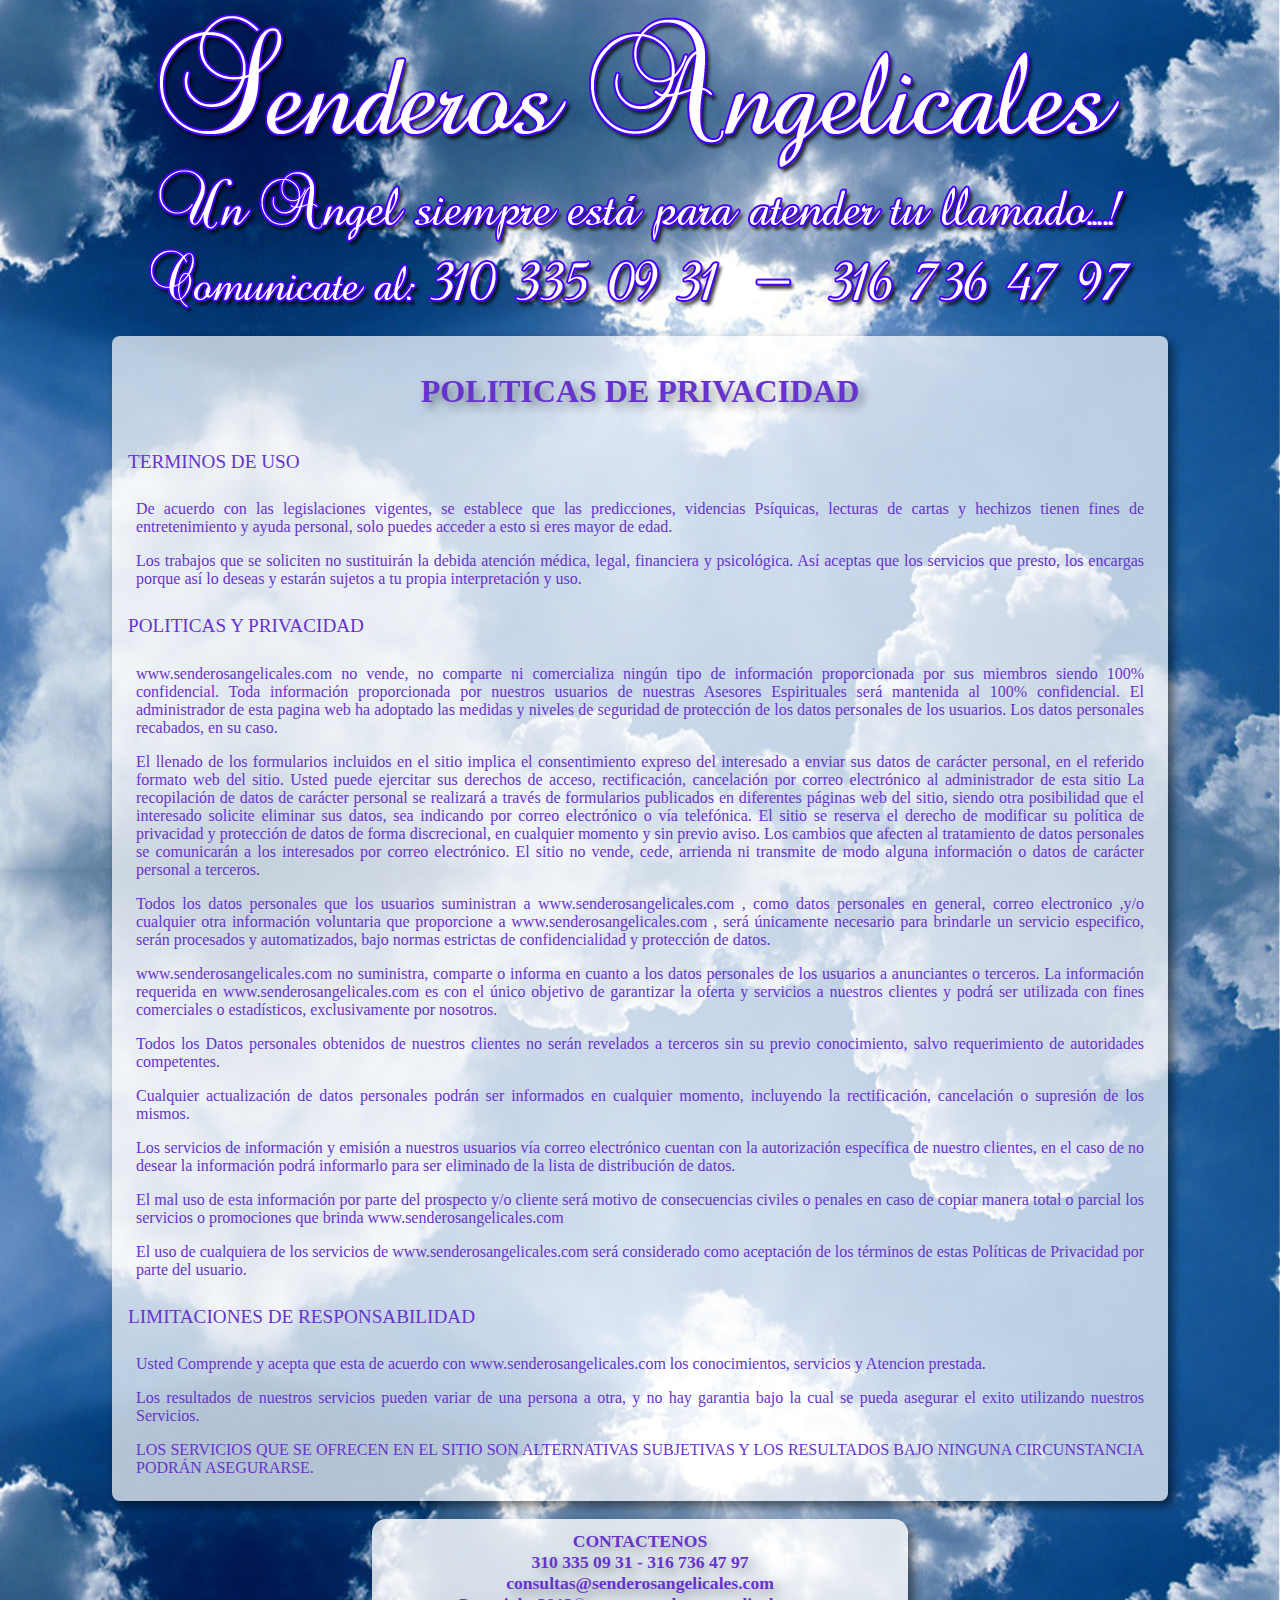
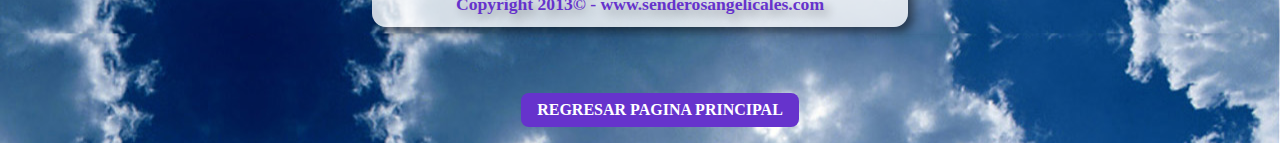
==== politicas.html @ 32af1276 "Descripcion de servicios terminada" ====
<!DOCTYPE html>
<html lang="es">
<head>
	<meta charset ="utf-8" />
	<title>Senderos Angelicales, Amarres de Amor, regreso del ser amado, infidelidad, conjuros de amor, uniones del mismo sexo, lectura tarot angelical, limpiezas espirituales, hechizos de amor, consagracion de parejas, prosperidad economica, Amor angelical,</title>
	<link rel="stylesheet" href="normalize.css" />
	<link rel="stylesheet" href="estilos.css" />
	<script src="codiguito.js"></script>
</head>
<body>
	<header>
		
	</header>
	<section id="politicas">
		<h1>POLITICAS DE PRIVACIDAD</h1>
		<h2>TERMINOS DE USO</h2>
			<p>De acuerdo con las legislaciones vigentes, se establece que las predicciones, videncias Psíquicas, lecturas de cartas y hechizos tienen fines de entretenimiento y ayuda personal, solo puedes acceder a esto si eres mayor de edad.</p>
			<p>Los trabajos que se soliciten no sustituirán la debida atención médica, legal, financiera y psicológica. Así aceptas que los servicios que presto, los encargas porque así lo deseas y estarán sujetos a tu propia interpretación y uso.</p>
 
		<h2>POLITICAS Y PRIVACIDAD</h2>
			<p>www.senderosangelicales.com no vende, no comparte ni comercializa ningún tipo de información proporcionada por sus miembros siendo 100% confidencial. Toda información proporcionada por nuestros usuarios de nuestras Asesores Espirituales será mantenida al 100% confidencial. El administrador de esta pagina web ha adoptado las medidas y niveles de seguridad de protección de los datos personales de los usuarios. Los datos personales recabados, en su caso.</p>
			<p>El llenado de los formularios incluidos en el sitio implica el consentimiento expreso del interesado a enviar sus datos de carácter personal, en el referido formato web del sitio. Usted puede ejercitar sus derechos de acceso, rectificación, cancelación por correo electrónico al administrador de esta sitio La recopilación de datos de carácter personal se realizará a través de formularios publicados en diferentes páginas web del sitio, siendo otra posibilidad que el interesado solicite eliminar sus datos, sea indicando por correo electrónico o vía telefónica. El sitio se reserva el derecho de modificar su política de privacidad y protección de datos de forma discrecional, en cualquier momento y sin previo aviso. Los cambios que afecten al tratamiento de datos personales se comunicarán a los interesados por correo electrónico. El sitio no vende, cede, arrienda ni transmite de modo alguna información o datos de carácter personal a terceros.</p>
			<p>Todos los datos personales que los usuarios suministran a www.senderosangelicales.com , como datos personales en general, correo electronico ,y/o cualquier otra información voluntaria que proporcione a www.senderosangelicales.com , será únicamente necesario para brindarle un servicio especifico, serán procesados y automatizados, bajo normas estrictas de confidencialidad y protección de datos.</p>
			<p>www.senderosangelicales.com no suministra, comparte o informa en cuanto a los datos personales de los usuarios a anunciantes o terceros.
			La información requerida en www.senderosangelicales.com es con el único objetivo de garantizar la oferta y servicios a nuestros clientes y podrá ser utilizada con fines comerciales o estadísticos, exclusivamente por nosotros.</p>
			<p>Todos los Datos personales obtenidos de nuestros clientes no serán revelados a terceros sin su previo conocimiento, salvo requerimiento de autoridades competentes.</p>
			<p>Cualquier actualización de datos personales podrán ser informados en cualquier momento, incluyendo la rectificación, cancelación o supresión de los mismos.</p>

			<p>Los servicios de información y emisión a nuestros usuarios vía correo electrónico cuentan con la autorización específica de nuestro clientes, en el caso de no desear la información podrá informarlo para ser eliminado de la lista de distribución de datos.</p>
			<p>El mal uso de esta información por parte del prospecto y/o cliente será motivo de consecuencias civiles o penales en caso de copiar manera total o parcial los servicios o promociones que brinda www.senderosangelicales.com</p>
			<p>El uso de cualquiera de los servicios de www.senderosangelicales.com será considerado como aceptación de los términos de estas Políticas de Privacidad por parte del usuario.</p>

		<h2>LIMITACIONES DE RESPONSABILIDAD</h2>
			<p>Usted Comprende y acepta que esta de acuerdo con www.senderosangelicales.com los conocimientos, servicios y Atencion prestada.</p>
			<p>Los resultados de nuestros servicios pueden variar de una persona a otra, y no hay garantia bajo la cual se pueda asegurar el exito utilizando nuestros Servicios.</p>
			<p>LOS SERVICIOS QUE SE OFRECEN EN EL SITIO SON ALTERNATIVAS SUBJETIVAS Y LOS RESULTADOS BAJO NINGUNA CIRCUNSTANCIA PODRÁN ASEGURARSE.</p>
	</section>
	<section>
    <article id="contacto">
      CONTACTENOS</br>
      310 335 09 31 - 316 736 47 97</br>
      consultas@senderosangelicales.com</br>
      Copyright 2013© - www.senderosangelicales.com
    </article>
  </section>
	<nav>
		<ul>
			<li><a href="index.htm" id="link">REGRESAR PAGINA PRINCIPAL</a></li>
		</ul>
	</nav>
</body>
</html>
---- estilos.css ----
body 
{
	background: url("imagenes/fondos/fondo.jpg") 100%;
	font-family: verdana;
	font-size: 16px;
	text-align: center;
}

header
{
	background: url("imagenes/fondos/logo.png") no-repeat center;
	/*-size: 800px, 100px 100px;
	box-shadow: rgba(0,0,0,0.7) 0px 5px 10px;*/
	margin: 0 0 1em 0;
	padding: 10em 0;
	width: 100%;
}

h1
{
	font-size: 2em;
	/*margin: 6em 0 0 0;*/
	text-shadow: rgba(0,0,0,0.4) 5px 5px 10px;
}

h2
{
	font-size: 1.2em;
	font-weight: normal;
	text-align: left;
	padding: 1em 0;
	margin:0;
}

#servicios, #imgPrincipal, #ffmm, #texto, #item, #contacto, #politicas
{
	display: inline-block;
	vertical-align: top;

}

#servicios
{
	background: rgba(255,255,255,0.7);
	border-radius: 0.5em;
	box-shadow: rgba(0,0,0,0.5) 5px 5px 10px;
	/*margin: 0 0 0 1em;*/
	padding: 0.2em;
	width: 25%;
}

#servicios p
{
	color: #6633CC;
	font-size: 1.4em;
	font-weight:bold;
	text-align: center;
	text-shadow: rgba(0,0,0,0.7) 5px 5px 10px;
}

#servicios ul
{
	font-size: 1.2em;
	list-style-image: url(imagenes/rotulo3.gif);
	/*list-style-type: circle;*/
	/*list-style: none;*/
	text-align: left;
	text-shadow: rgba(0,0,0,0.7) 5px 5px 10px;
}

#servicios ul li
{
	color: #6633CC;
	padding: 0.3em;

}

#imgPrincipal
{
	width: 40%;
}

#imgPrincipal img
{
	width: 100%;
}

#ffmm
{
	/*margin: 0 2em 0 4em;*/
	padding: 0.4em;
	background: rgba(255,255,255,0.6);
	border-radius: 0.5em;
	box-shadow: rgba(0,0,0,0.5) 5px 5px 10px;
	font-family:Arial;
	text-align: left;
	width: 25%;
}

#ffmm h1
{
	color: #6633CC;
	font-size: 1.5em;
	margin: 0 0 0 0;
	text-align: center;
	text-shadow: rgba(0,0,0,0.7) 5px 5px 10px;
}

#ffmm form {
    /*margin:0 auto;*/
    width:100%;
}

#ffmm label {
	color: #6633CC;
    display:block;
    font-size: 0.8em;
    font-family: verdana;
    margin-top:0.5em;
    letter-spacing:1px;
    width:95%;
}
 
#ffmm input, textarea {
    /*background:#FBFBEF;*/
    border:2px solid #6633CC;
    border-radius: 0.5em;
    height:0.8em;
    padding:0.3em;
    margin-top:5px;
	font-family: verdana;
    font-size: 0.8em;
    color:#151515;
    width:95%;
}
 
#ffmm textarea {
    height:7em;
    width:95%;
}
 
#ffmm #submit {
	background-color: #BA55D3;
    border:2px solid #6633CC;
    cursor:pointer;
    font-weight:bold;
    height:2em;
    margin: 1em 35%;
    width:25%;
}

#ffmm #submit:hover {
	color: #FFFFFF;
	transform: scale(1.3);
}

#texto
{
	background: rgba(255,255,255,0.8);
	border-radius: 0.8em;
	box-shadow: rgba(0,0,0,0.5) 5px 5px 10px;
	color: #6633CC;
	font-family: verdana;
    font-size: 1.1em;
    text-align: justify;
    text-shadow: rgba(0,0,0,0.3) 5px 5px 10px;
	margin: 1em 0 1em 0;
	padding: 0.7em;
	width: 90%;
}

#temas
{
	padding: 1em 0 0 0;
}

#item
{
	background: rgba(255,255,255,0.8);
	border-radius: 1em;
	width: 90%;
}

#item img
{
	box-shadow: rgba(0,0,0,0.5) 5px 5px 10px;
	border-radius: 1em;
	width: 100%;
}

#item figcaption
{
	box-shadow: rgba(0,0,0,0.5) 5px 5px 10px;
	border-radius: 1em;
	color: #6633CC;
	font-family: verdana;
	font-size: 1em;
	margin: 0 0 0 0;
	text-align: justify;
	text-shadow: rgba(0,0,0,0.4) 5px 5px 10px;
	padding: 1em;
}

#item figcaption p
{
	text-align: center;
	font-weight: bold;
}

#contacto
{
	background: rgba(255,255,255,0.8);
	border-radius: 0.8em;
	box-shadow: rgba(0,0,0,0.5) 5px 5px 10px;
	color: #6633CC;
	font-family: verdana;
    font-size: 1.1em;
    font-weight: bold;
    text-align: center;
    text-shadow: rgba(0,0,0,0.3) 5px 5px 10px;
	margin: 1em 0 1em 0;
	padding: 0.7em;
	width: 40%;
}

nav
{
	bottom: 0;
	left: 0;
	width: 100%;
}
nav ul
{
	list-style: none;
}
nav ul li
{
	display: inline-block;
}
nav ul li a
{
	background: #6633CC;
	border-radius: 0.5em;
	color: #ffffff;
	display: inline-block;
	font-size: 1em;
	font-weight:bold;
	margin: 2em 0 0 0;
	padding: 0.5em 1em;
	text-decoration: none;
	transition: all 1s ease;
}
nav ul li a:hover
{
	background: white;
	color: black;
	transform: scale(1.2);
}

#politicas
{
	color: #6633CC;
	background: rgba(255,255,255,0.7);
	border-radius: 0.5em;
	box-shadow: rgba(0,0,0,0.5) 5px 5px 10px;
	padding: 1em;
	width: 80%;
}

#politicas p
{
	font-weight: normal;
	font-family: verdana;
	text-align: justify;
	margin:0;
	padding: 0.5em;
	
}
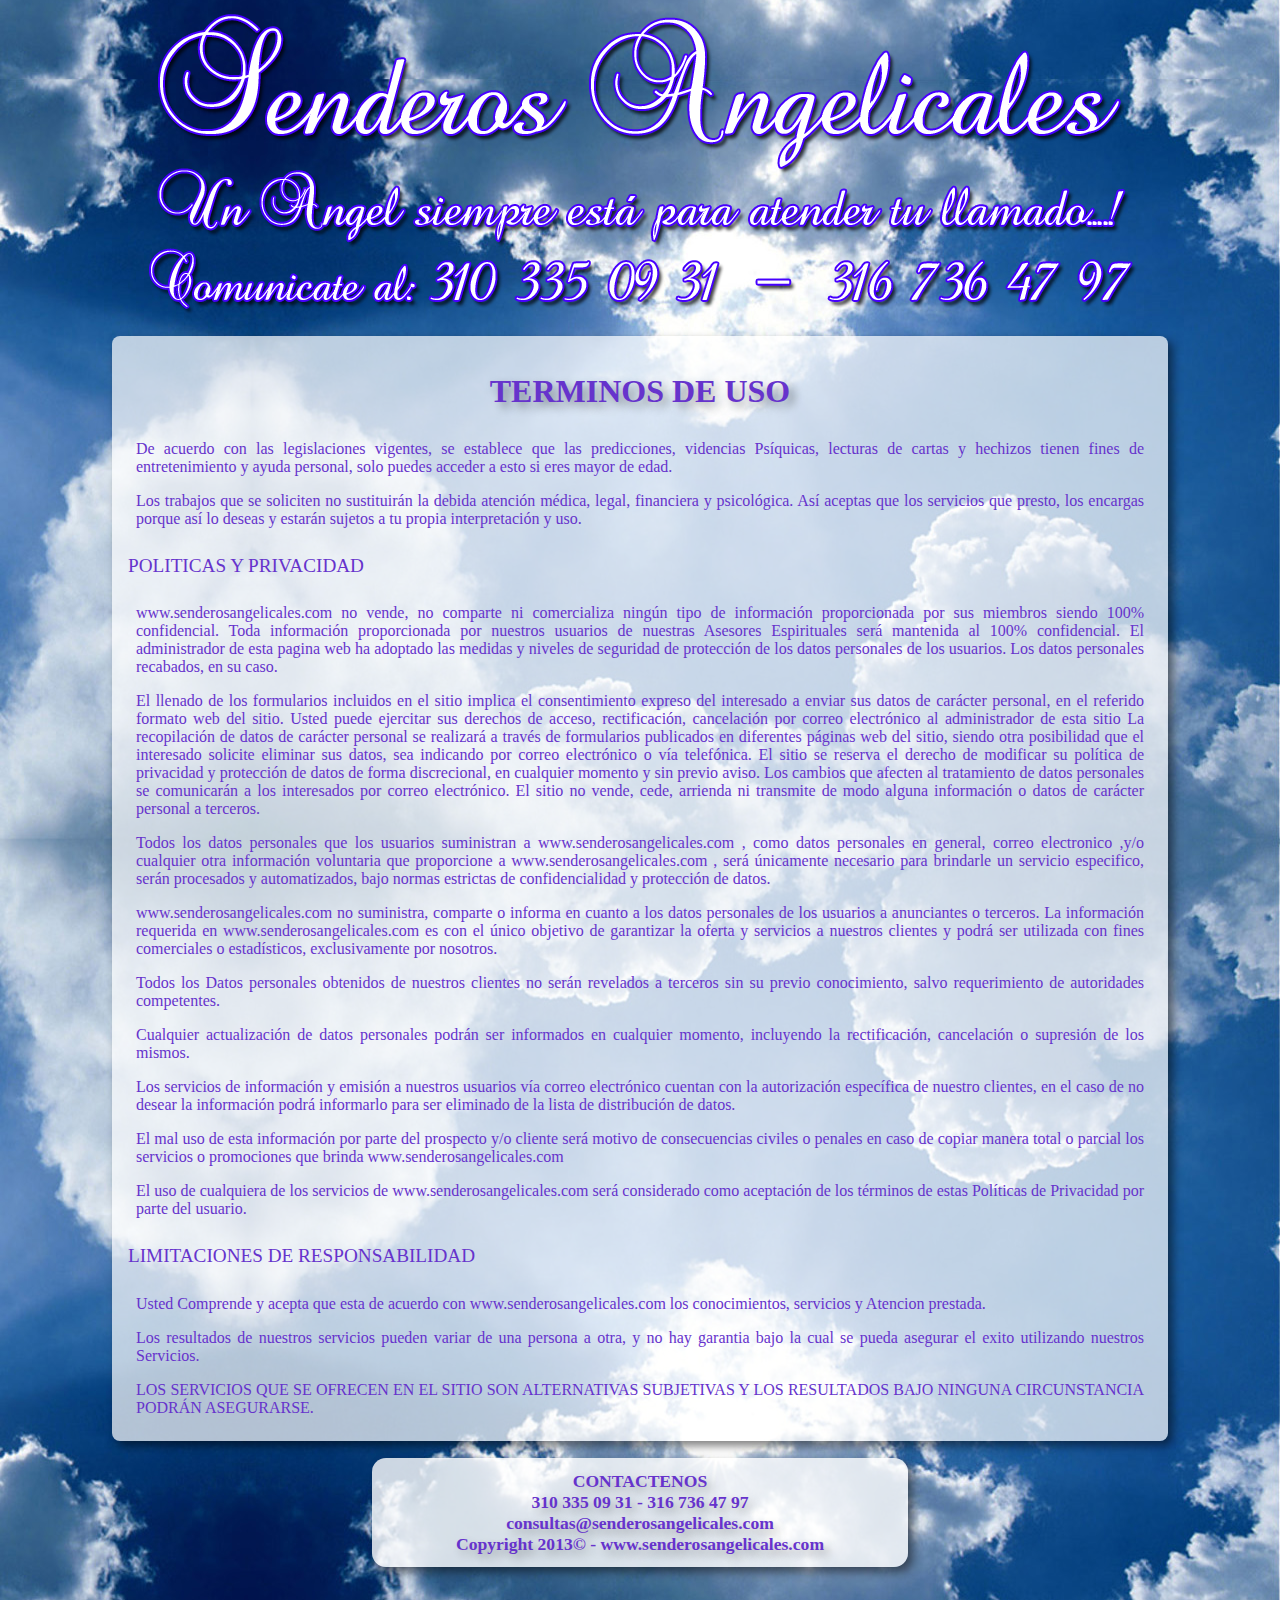
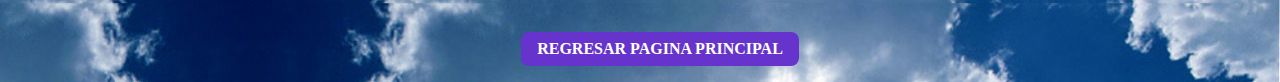
==== commit 54bc401f: "Arreglo politicas" ====
--- a/politicas.html
+++ b/politicas.html
@@ -3,6 +3,7 @@
 <head>
 	<meta charset ="utf-8" />
 	<title>Senderos Angelicales, Amarres de Amor, regreso del ser amado, infidelidad, conjuros de amor, uniones del mismo sexo, lectura tarot angelical, limpiezas espirituales, hechizos de amor, consagracion de parejas, prosperidad economica, Amor angelical,</title>
+	<script src="prefixfree.min.js"></script>
 	<link rel="stylesheet" href="normalize.css" />
 	<link rel="stylesheet" href="estilos.css" />
 	<script src="codiguito.js"></script>
@@ -12,12 +13,10 @@
 		
 	</header>
 	<section id="politicas">
-		<h1>POLITICAS DE PRIVACIDAD</h1>
-		<h2>TERMINOS DE USO</h2>
+		<h1>TERMINOS DE USO</h1>
 			<p>De acuerdo con las legislaciones vigentes, se establece que las predicciones, videncias Psíquicas, lecturas de cartas y hechizos tienen fines de entretenimiento y ayuda personal, solo puedes acceder a esto si eres mayor de edad.</p>
 			<p>Los trabajos que se soliciten no sustituirán la debida atención médica, legal, financiera y psicológica. Así aceptas que los servicios que presto, los encargas porque así lo deseas y estarán sujetos a tu propia interpretación y uso.</p>
- 
-		<h2>POLITICAS Y PRIVACIDAD</h2>
+ 		<h2>POLITICAS Y PRIVACIDAD</h2>
 			<p>www.senderosangelicales.com no vende, no comparte ni comercializa ningún tipo de información proporcionada por sus miembros siendo 100% confidencial. Toda información proporcionada por nuestros usuarios de nuestras Asesores Espirituales será mantenida al 100% confidencial. El administrador de esta pagina web ha adoptado las medidas y niveles de seguridad de protección de los datos personales de los usuarios. Los datos personales recabados, en su caso.</p>
 			<p>El llenado de los formularios incluidos en el sitio implica el consentimiento expreso del interesado a enviar sus datos de carácter personal, en el referido formato web del sitio. Usted puede ejercitar sus derechos de acceso, rectificación, cancelación por correo electrónico al administrador de esta sitio La recopilación de datos de carácter personal se realizará a través de formularios publicados en diferentes páginas web del sitio, siendo otra posibilidad que el interesado solicite eliminar sus datos, sea indicando por correo electrónico o vía telefónica. El sitio se reserva el derecho de modificar su política de privacidad y protección de datos de forma discrecional, en cualquier momento y sin previo aviso. Los cambios que afecten al tratamiento de datos personales se comunicarán a los interesados por correo electrónico. El sitio no vende, cede, arrienda ni transmite de modo alguna información o datos de carácter personal a terceros.</p>
 			<p>Todos los datos personales que los usuarios suministran a www.senderosangelicales.com , como datos personales en general, correo electronico ,y/o cualquier otra información voluntaria que proporcione a www.senderosangelicales.com , será únicamente necesario para brindarle un servicio especifico, serán procesados y automatizados, bajo normas estrictas de confidencialidad y protección de datos.</p>
@@ -25,11 +24,9 @@
 			La información requerida en www.senderosangelicales.com es con el único objetivo de garantizar la oferta y servicios a nuestros clientes y podrá ser utilizada con fines comerciales o estadísticos, exclusivamente por nosotros.</p>
 			<p>Todos los Datos personales obtenidos de nuestros clientes no serán revelados a terceros sin su previo conocimiento, salvo requerimiento de autoridades competentes.</p>
 			<p>Cualquier actualización de datos personales podrán ser informados en cualquier momento, incluyendo la rectificación, cancelación o supresión de los mismos.</p>
-
 			<p>Los servicios de información y emisión a nuestros usuarios vía correo electrónico cuentan con la autorización específica de nuestro clientes, en el caso de no desear la información podrá informarlo para ser eliminado de la lista de distribución de datos.</p>
 			<p>El mal uso de esta información por parte del prospecto y/o cliente será motivo de consecuencias civiles o penales en caso de copiar manera total o parcial los servicios o promociones que brinda www.senderosangelicales.com</p>
 			<p>El uso de cualquiera de los servicios de www.senderosangelicales.com será considerado como aceptación de los términos de estas Políticas de Privacidad por parte del usuario.</p>
-
 		<h2>LIMITACIONES DE RESPONSABILIDAD</h2>
 			<p>Usted Comprende y acepta que esta de acuerdo con www.senderosangelicales.com los conocimientos, servicios y Atencion prestada.</p>
 			<p>Los resultados de nuestros servicios pueden variar de una persona a otra, y no hay garantia bajo la cual se pueda asegurar el exito utilizando nuestros Servicios.</p>
--- a/estilos.css
+++ b/estilos.css
@@ -61,9 +61,7 @@
 #servicios ul
 {
 	font-size: 1.2em;
-	list-style-image: url(imagenes/rotulo3.gif);
-	/*list-style-type: circle;*/
-	/*list-style: none;*/
+	list-style-image: url(imagenes/rotulo3.GIF);
 	text-align: left;
 	text-shadow: rgba(0,0,0,0.7) 5px 5px 10px;
 }
